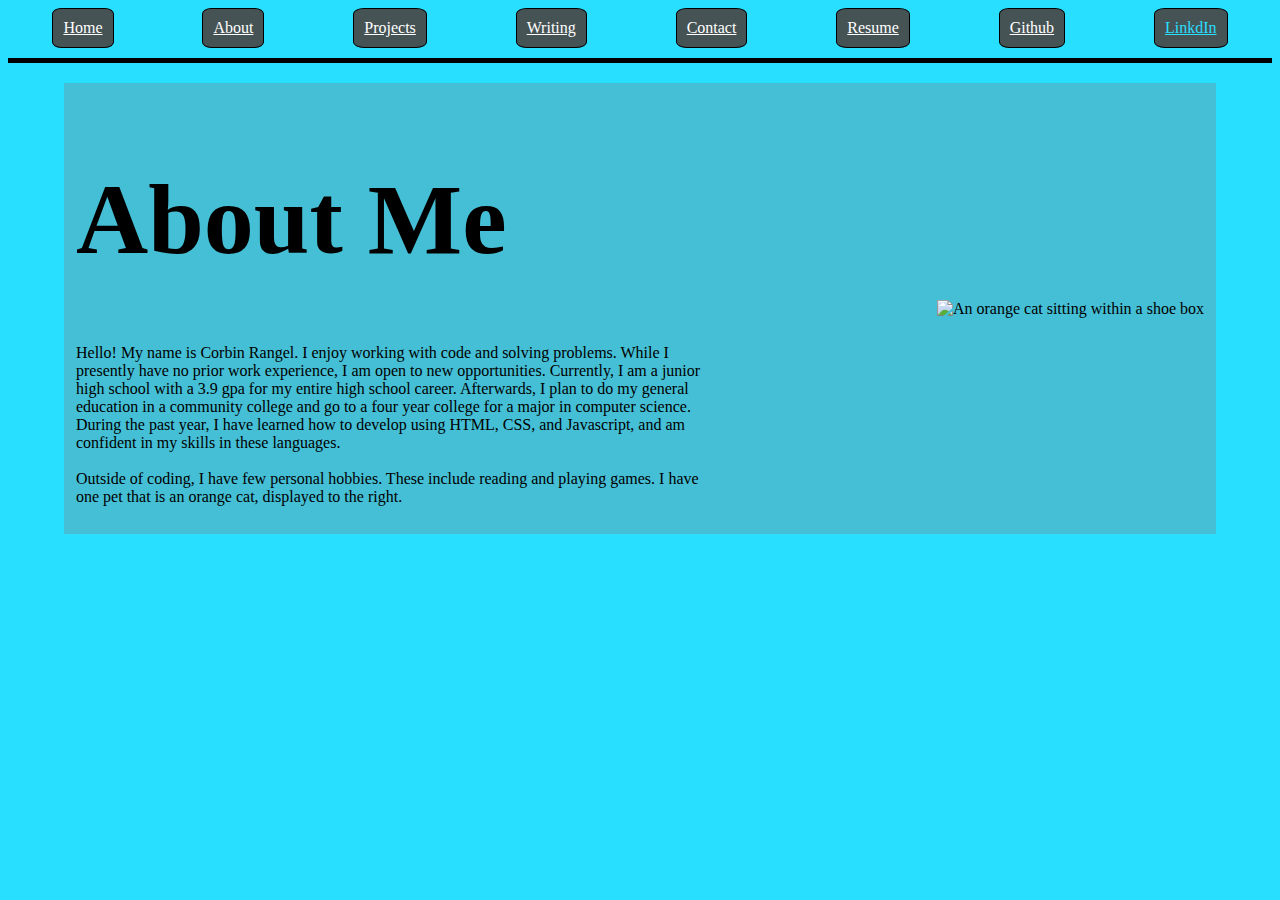
==== about.html @ 82e61e7e "edited webpages" ====
<!DOCTYPE html>
<html lang="en">

<head>
    <meta charset="UTF-8">
    <meta name="viewport" content="width=device-width, initial-scale=1.0">
    <link rel="shortcut icon" href="images/favicon.ico" />
    <link rel="stylesheet" href="style.css">
    <script src="script.js"></script>
    <title>-- Corbin Rangel -- About --</title>
</head>

<body>
    <header>
        <a href="index.html">Home</a>
        <a href="about.html">About</a>
        <a href="projects.html">Projects</a>
        <a href="writing.html">Writing</a>
        <a href="contact.html">Contact</a>
        <a href="resume.html">Resume</a>
        <a href="https://github.com/losPapasFritas">Github</a>
        <a href="">LinkdIn</a>
    </header>
    <main>
        <section class="banner">
            <section class="banner-left">
                <h1>About Me</h1>
                <p>Hello! My name is Corbin Rangel. I enjoy working with code and solving problems. While I presently have no prior work experience, I am open to new opportunities. Currently, I am a junior high school with a 3.9 gpa for my entire high school career. Afterwards, I plan to do my general education in a community college and go to a four year college for a major in computer science. During the past year, I have learned how to develop using HTML, CSS, and Javascript, and am confident in my skills in these languages.<br><br>Outside of coding, I have few personal hobbies. These include reading and playing games. I have one pet that is an orange cat, displayed to the right.</p>
            </section>
            <section class="banner-right">
                <img src="images/orangeCat.png" alt="An orange cat sitting within a shoe box">
            </section>
        </section>
    </main>
</body>

</html>
---- style.css ----
@import url("https://use.typekit.net/orf4uco.css");
/* font-family: "arvo", serif;
font-weight: 400;
font-style: normal; */
@import url("https://use.typekit.net/orf4uco.css");
/* font-family: "liberation-serif", serif;
font-weight: 400;
font-style: normal; */
@import url("https://use.typekit.net/orf4uco.css");

/* font-family: "lust", serif;
font-weight: 700;
font-style: normal; */
*{
    box-sizing: border-box;
}
body{
    background-color: #29DFFF;
}

header{
    padding-bottom: 10px;
    border-bottom: black solid 5px;
}

main {
    display: flex;
    flex-flow: column wrap;
    align-items: center;
}

img {
    max-width: 100%;
}

h1 {
    font-family: "lust", serif;
    font-weight: 700;
    font-style: normal;
    font-size: 100px;
}
:link{
    color: #FFFFFF;
}

a{
    border: 1px solid black;
    padding: 10px;
    background-color: #465355;
    color: #29DFFF;
    border-radius: 15%;
}

h3 {
    font-family: "arvo", serif;
    font-weight: 400;
    font-style: normal;
}

p {
    font-family: "liberation-serif", serif;
    font-weight: 400;
    font-style: normal;
}

header{
    display: flex;
    justify-content: space-around;
}

.banner-left,
.banner-right {
    max-width: 49vw;
}

.banner-left {
    margin-right: 10px;
}

.banner-right {
    margin-left: 10px;
}

.banner {
    display: flex;
    flex-flow: row nowrap;
    width: 90vw;
    justify-content: space-between;
    align-items: center;
    border: 2px solid #45BFD5;
    padding: 10px;
    margin: 20px;
}

.banner-for-projects {
    display: flex;
    flex-flow: column nowrap;
    align-items: center;
    margin-bottom: 10px;
}

.banner, .banner-for-projects{
    background-color: #45BFD5;
}

.banner>a:nth-child(2), li>a{
    border-radius: 0;
}

li>a{
    border: 0;
    background: none;
}

.slides {
    max-width: 1000px;
    position: relative;
    margin: auto;
}
  
  /* Hide the images by default */
  .gen-slides, .jp-slides, .calc-slides, .text-slides, .portfolio-slides {
    display: none;
  }
  
  /* Next & previous buttons */
  .prev, .next {
    cursor: pointer;
    position: absolute;
    top: 50%;
    width: auto;
    margin-top: -22px;
    padding: 16px;
    color: white;
    font-weight: bold;
    font-size: 18px;
    transition: 0.6s ease;
    border-radius: 0 3px 3px 0;
    user-select: none;
  }
  
  /* Position the "next button" to the right */
  .next {
    right: 0;
    border-radius: 3px 0 0 3px;
  }
  
  /* On hover, add a black background color with a little bit see-through */
  .prev:hover, .next:hover {
    background-color: rgba(0,0,0,0.8);
  }

  
  /* The dots/bullets/indicators */
  .dot {
    cursor: pointer;
    height: 15px;
    width: 15px;
    margin: 0 2px;
    background-color: #bbb;
    border-radius: 50%;
    display: inline-block;
    transition: background-color 0.6s ease;
  }
  
  .active, .dot:hover {
    background-color: #717171;
  }
  
  /* Fading animation */
  .fade {
    animation-name: fade;
    animation-duration: 1.5s;
  }
  
  @keyframes fade {
    from {opacity: .4}
    to {opacity: 1}
  }

  @keyframes head{
    from {opacity: .4}
    to {opacity: 1}
  }
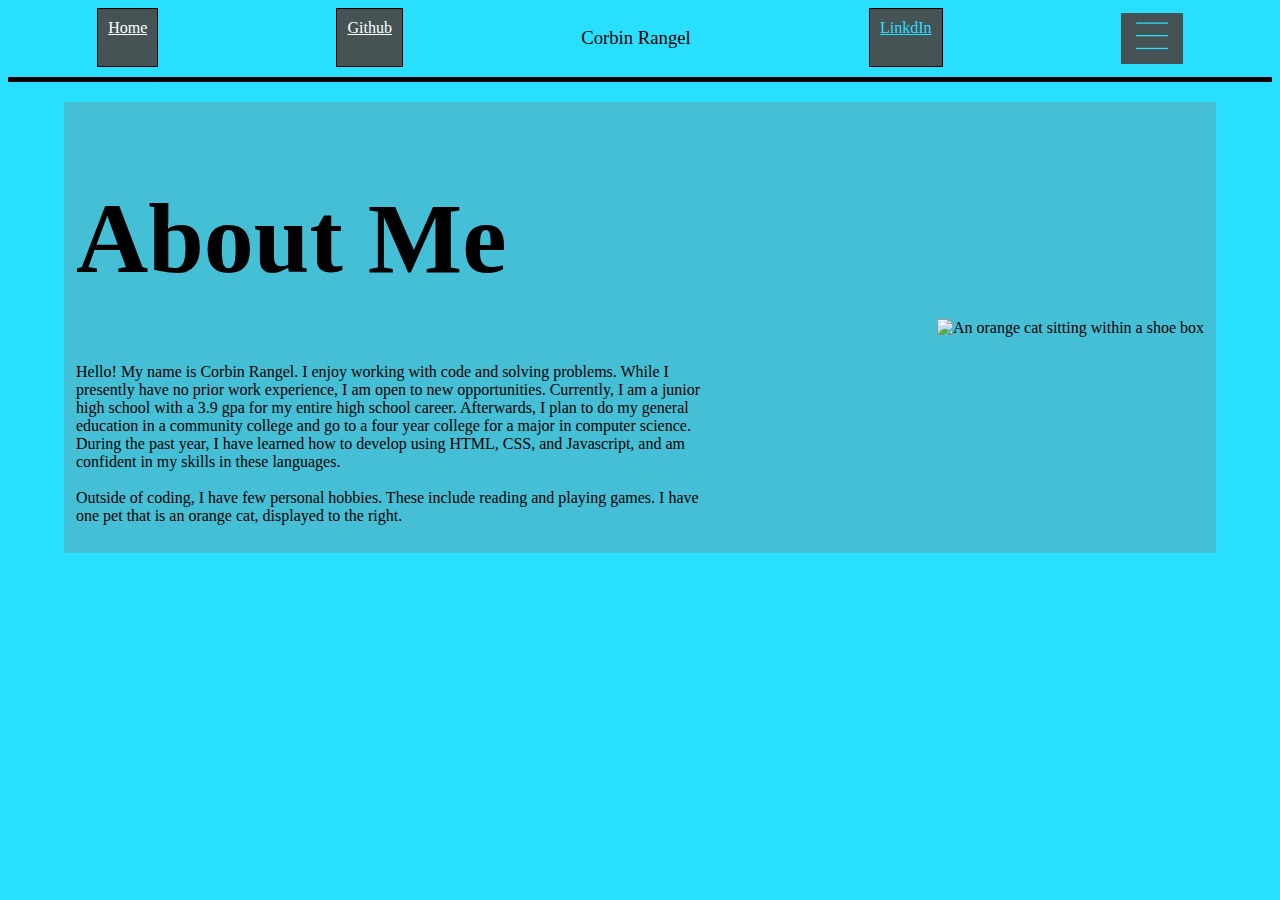
==== commit 6e31d3a2: "edited header and styles, added target to contact" ====
--- a/about.html
+++ b/about.html
@@ -13,13 +13,26 @@
 <body>
     <header>
         <a href="index.html">Home</a>
-        <a href="about.html">About</a>
+        <!-- <a href="about.html">About</a>
         <a href="projects.html">Projects</a>
         <a href="writing.html">Writing</a>
         <a href="contact.html">Contact</a>
-        <a href="resume.html">Resume</a>
+        <a href="resume.html">Resume</a> -->
+        
         <a href="https://github.com/losPapasFritas">Github</a>
+        <h3>Corbin Rangel</h3>
         <a href="">LinkdIn</a>
+        <div class="dropdown">
+            <button class="dropbtn"><img id="dropdownImg" src="images/Frame 1.png" alt="Three lines meant to indicate a dropdown menu">
+            </button><div class="dropdown-content">
+                <!-- <a href="index.html">Home</a> -->
+                <a href="about.html">About</a>
+                <a href="projects.html">Projects</a>
+                <a href="writing.html">Writing</a>
+                <a href="contact.html">Contact</a>
+                <a href="resume.html">Resume</a>
+            </div>
+        </div>
     </header>
     <main>
         <section class="banner">
--- a/style.css
+++ b/style.css
@@ -48,7 +48,7 @@
     padding: 10px;
     background-color: #465355;
     color: #29DFFF;
-    border-radius: 15%;
+    /* border-radius: 15%; */
 }
 
 h3 {
@@ -178,7 +178,56 @@
     to {opacity: 1}
   }
 
+
+
   @keyframes head{
-    from {opacity: .4}
-    to {opacity: 1}
+    0% {opacity: .4}
+    100% {opacity: 1}
+  }
+
+
+  .dropbtn {
+    margin-top: 5px;
+    background-color: #465355;
+    font-size: 16px;
+    border: none;
+  }
+  .dropbtn > #dropdownImg{
+    max-width: 50px;
+    padding-top: 5px;
+    padding-bottom: 5px;
+  }
+  /* .dropbtn:hover {} */
+  
+  .dropdown {
+    position: relative;
+    display: inline-block;
+  }
+  
+  .dropdown-content {
+    display: none;
+    position: absolute;
+    background-color: #000000;
+    min-width: 160px;
+    box-shadow: 0px 8px 16px 0px rgba(0, 0, 0, 0.2);
+    z-index: 1;
+  }
+  
+  .dropdown-content a {
+    /* color: #C18AFF;
+    padding: 12px 16px;
+    text-decoration: none; */
+    border-radius: 0%;
+    display: block;
+  }
+  
+  /* Change color of dropdown links on hover */
+  .dropdown-content a:hover {
+    background-color: #29DFFF;
+    color: #000000;
+  }
+  
+  /* Show the dropdown menu on hover */
+  .dropdown:hover .dropdown-content {
+    display: block;
   }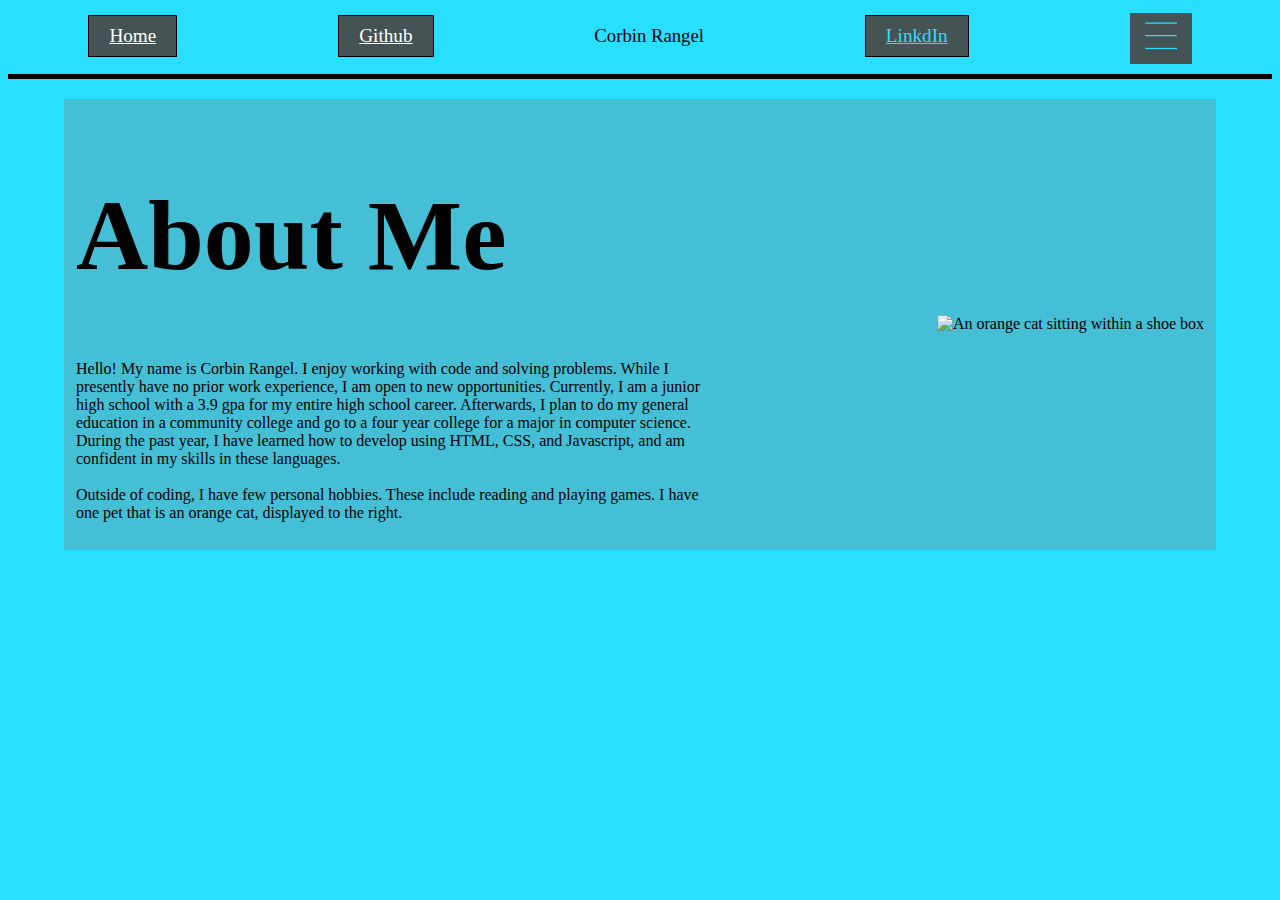
==== commit 9a24282a: "finished header" ====
--- a/about.html
+++ b/about.html
@@ -12,19 +12,19 @@
 
 <body>
     <header>
-        <a href="index.html">Home</a>
-        <!-- <a href="about.html">About</a>
-        <a href="projects.html">Projects</a>
-        <a href="writing.html">Writing</a>
-        <a href="contact.html">Contact</a>
-        <a href="resume.html">Resume</a> -->
-        
-        <a href="https://github.com/losPapasFritas">Github</a>
+        <div class="links">
+            <a href="index.html">Home</a>
+        </div>
+        <div class="links">
+            <a href="https://github.com/losPapasFritas">Github</a>
+        </div>
         <h3>Corbin Rangel</h3>
-        <a href="">LinkdIn</a>
+        <div class="links">
+            <a href="">LinkdIn</a>
+        </div>
         <div class="dropdown">
-            <button class="dropbtn"><img id="dropdownImg" src="images/Frame 1.png" alt="Three lines meant to indicate a dropdown menu">
-            </button><div class="dropdown-content">
+            <button class="dropbtn"><img id="dropdownImg" src="images/Frame 1.png" alt="Three lines meant to indicate a dropdown menu"></button>
+            <div id="dropdown" class="dropdown-content">
                 <!-- <a href="index.html">Home</a> -->
                 <a href="about.html">About</a>
                 <a href="projects.html">Projects</a>
--- a/style.css
+++ b/style.css
@@ -21,6 +21,10 @@
 header{
     padding-bottom: 10px;
     border-bottom: black solid 5px;
+    display: flex;
+    justify-content: space-around;
+    align-items: center;
+    line-height: 0px;
 }
 
 main {
@@ -46,8 +50,10 @@
 a{
     border: 1px solid black;
     padding: 10px;
+    font-size: larger;
     background-color: #465355;
     color: #29DFFF;
+    display: block;
     /* border-radius: 15%; */
 }
 
@@ -63,9 +69,8 @@
     font-style: normal;
 }
 
-header{
-    display: flex;
-    justify-content: space-around;
+.links>a{
+  padding: 20px;
 }
 
 .banner-left,
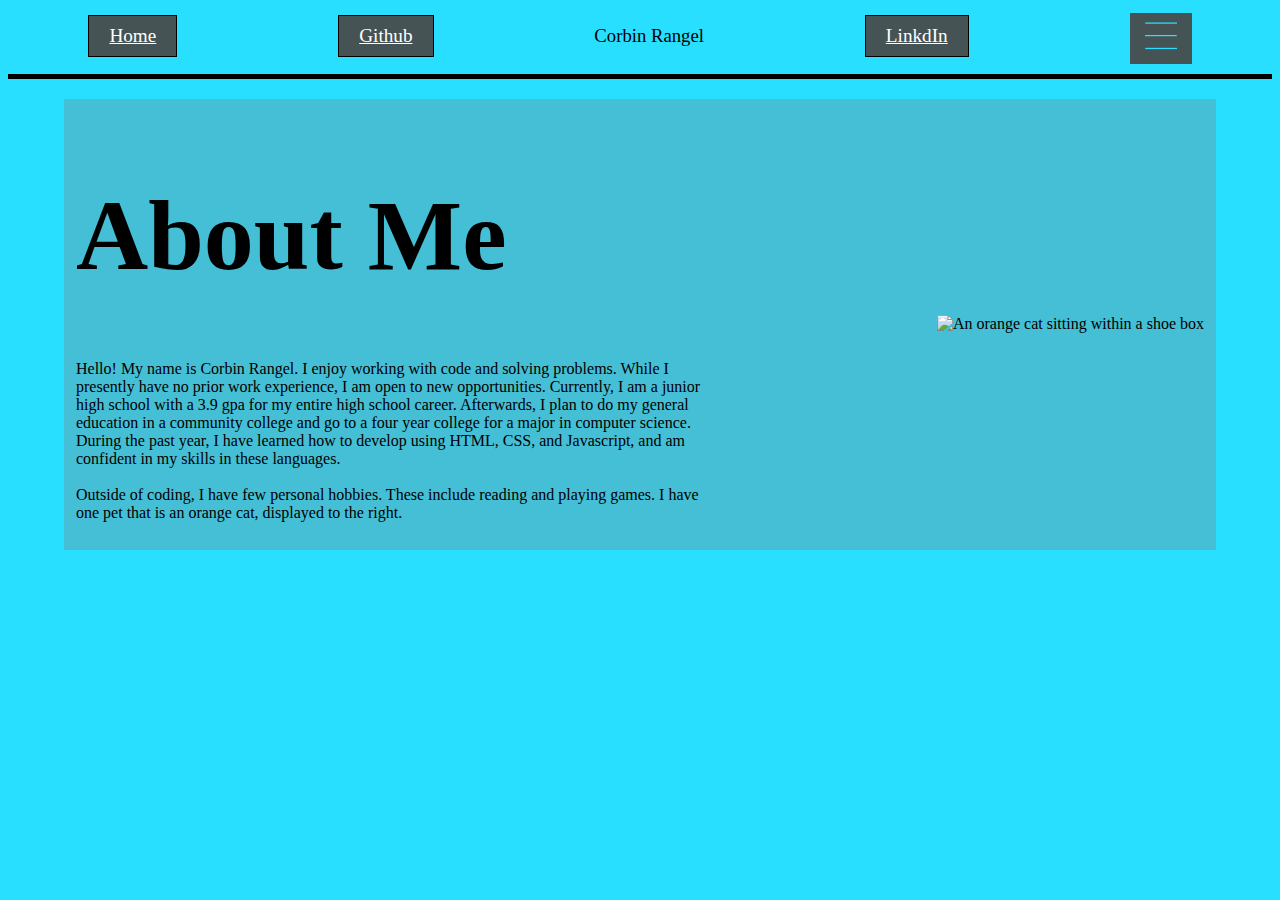
==== commit bda8b43b: "Fixed issue of not all links showing up" ====
--- a/about.html
+++ b/about.html
@@ -12,25 +12,27 @@
 
 <body>
     <header>
-        <div class="links">
-            <a href="index.html">Home</a>
+        <div class="links smallScreenNone">
+            <a class="smallScreenNone" href="index.html">Home</a>
         </div>
-        <div class="links">
-            <a href="https://github.com/losPapasFritas">Github</a>
+        <div class="links smallScreenNone">
+            <a class="smallScreenNone" href="https://github.com/losPapasFritas">Github</a>
         </div>
         <h3>Corbin Rangel</h3>
-        <div class="links">
-            <a href="">LinkdIn</a>
+        <div class="links smallScreenNone">
+            <a class="smallScreenNone" href="www.linkedin.com/in/corbin-rangel">LinkdIn</a>
         </div>
         <div class="dropdown">
             <button class="dropbtn"><img id="dropdownImg" src="images/Frame 1.png" alt="Three lines meant to indicate a dropdown menu"></button>
             <div id="dropdown" class="dropdown-content">
-                <!-- <a href="index.html">Home</a> -->
+                <a class="smallScreenSome" href="index.html">Home</a>
                 <a href="about.html">About</a>
                 <a href="projects.html">Projects</a>
                 <a href="writing.html">Writing</a>
                 <a href="contact.html">Contact</a>
                 <a href="resume.html">Resume</a>
+                <a class="smallScreenSome" href="www.linkedin.com/in/corbin-rangel">LinkdIn</a>
+                <a class="smallScreenSome" href="https://github.com/losPapasFritas">Github</a>
             </div>
         </div>
     </header>
--- a/style.css
+++ b/style.css
@@ -11,228 +11,364 @@
 /* font-family: "lust", serif;
 font-weight: 700;
 font-style: normal; */
-*{
-    box-sizing: border-box;
-}
-body{
-    background-color: #29DFFF;
-}
-
-header{
-    padding-bottom: 10px;
-    border-bottom: black solid 5px;
-    display: flex;
-    justify-content: space-around;
-    align-items: center;
-    line-height: 0px;
+* {
+  box-sizing: border-box;
+  font-family: "liberation-serif", serif;
+  font-weight: 400;
+  font-style: normal;
+}
+
+body {
+  background-color: #29DFFF;
+}
+.dropdown-content .smallScreenNone{
+  display: inline;
+}
+.dropdown-content .smallScreenSome{
+  display: none;
+}
+header {
+  padding-bottom: 10px;
+  border-bottom: black solid 5px;
+  display: flex;
+  justify-content: space-around;
+  align-items: center;
+  line-height: 0px;
 }
 
 main {
-    display: flex;
-    flex-flow: column wrap;
-    align-items: center;
+  display: flex;
+  flex-flow: column wrap;
+  align-items: center;
 }
 
 img {
-    max-width: 100%;
-}
-
-h1 {
-    font-family: "lust", serif;
-    font-weight: 700;
-    font-style: normal;
-    font-size: 100px;
-}
-:link{
-    color: #FFFFFF;
-}
-
-a{
-    border: 1px solid black;
-    padding: 10px;
-    font-size: larger;
-    background-color: #465355;
-    color: #29DFFF;
-    display: block;
-    /* border-radius: 15%; */
+  max-width: 100%;
+}
+
+h1, h1>strong {
+  font-family: "lust", serif;
+  font-weight: 700;
+  font-style: normal;
+  font-size: 100px;
+}
+
+:link {
+  color: #FFFFFF;
+}
+
+a {
+  border: 1px solid black;
+  padding: 10px;
+  font-size: larger;
+  background-color: #465355;
+  color: #29DFFF;
+  display: block;
+  /* border-radius: 15%; */
 }
 
 h3 {
-    font-family: "arvo", serif;
-    font-weight: 400;
-    font-style: normal;
+  font-family: "arvo", serif;
+  font-weight: 400;
+  font-style: normal;
 }
 
 p {
-    font-family: "liberation-serif", serif;
-    font-weight: 400;
-    font-style: normal;
-}
-
-.links>a{
+  font-family: "liberation-serif", serif;
+  font-weight: 400;
+  font-style: normal;
+}
+
+.links>a {
   padding: 20px;
 }
 
 .banner-left,
 .banner-right {
-    max-width: 49vw;
+  max-width: 49vw;
 }
 
 .banner-left {
-    margin-right: 10px;
+  margin-right: 10px;
 }
 
 .banner-right {
-    margin-left: 10px;
+  margin-left: 10px;
 }
 
 .banner {
-    display: flex;
-    flex-flow: row nowrap;
-    width: 90vw;
-    justify-content: space-between;
-    align-items: center;
-    border: 2px solid #45BFD5;
-    padding: 10px;
-    margin: 20px;
+  display: flex;
+  flex-flow: row nowrap;
+  width: 90vw;
+  justify-content: space-between;
+  align-items: center;
+  border: 2px solid #45BFD5;
+  padding: 10px;
+  margin: 20px;
 }
 
 .banner-for-projects {
-    display: flex;
-    flex-flow: column nowrap;
-    align-items: center;
-    margin-bottom: 10px;
-}
-
-.banner, .banner-for-projects{
-    background-color: #45BFD5;
-}
-
-.banner>a:nth-child(2), li>a{
-    border-radius: 0;
-}
-
-li>a{
-    border: 0;
-    background: none;
+  display: flex;
+  flex-flow: column nowrap;
+  align-items: center;
+  margin-bottom: 10px;
+}
+
+.banner,
+.banner-for-projects {
+  background-color: #45BFD5;
+}
+
+.banner>a:nth-child(2),
+li>a {
+  border-radius: 0;
+}
+
+li>a {
+  border: 0;
+  background: none;
 }
 
 .slides {
-    max-width: 1000px;
-    position: relative;
-    margin: auto;
-}
-  
-  /* Hide the images by default */
-  .gen-slides, .jp-slides, .calc-slides, .text-slides, .portfolio-slides {
-    display: none;
-  }
-  
-  /* Next & previous buttons */
-  .prev, .next {
-    cursor: pointer;
-    position: absolute;
-    top: 50%;
-    width: auto;
-    margin-top: -22px;
-    padding: 16px;
-    color: white;
-    font-weight: bold;
-    font-size: 18px;
-    transition: 0.6s ease;
-    border-radius: 0 3px 3px 0;
-    user-select: none;
-  }
-  
-  /* Position the "next button" to the right */
-  .next {
-    right: 0;
-    border-radius: 3px 0 0 3px;
-  }
-  
-  /* On hover, add a black background color with a little bit see-through */
-  .prev:hover, .next:hover {
-    background-color: rgba(0,0,0,0.8);
-  }
-
-  
-  /* The dots/bullets/indicators */
-  .dot {
-    cursor: pointer;
-    height: 15px;
-    width: 15px;
-    margin: 0 2px;
-    background-color: #bbb;
-    border-radius: 50%;
-    display: inline-block;
-    transition: background-color 0.6s ease;
-  }
-  
-  .active, .dot:hover {
-    background-color: #717171;
-  }
-  
-  /* Fading animation */
-  .fade {
-    animation-name: fade;
-    animation-duration: 1.5s;
-  }
-  
-  @keyframes fade {
-    from {opacity: .4}
-    to {opacity: 1}
-  }
-
-
-
-  @keyframes head{
-    0% {opacity: .4}
-    100% {opacity: 1}
-  }
-
-
-  .dropbtn {
-    margin-top: 5px;
-    background-color: #465355;
-    font-size: 16px;
-    border: none;
-  }
-  .dropbtn > #dropdownImg{
-    max-width: 50px;
-    padding-top: 5px;
-    padding-bottom: 5px;
-  }
-  /* .dropbtn:hover {} */
-  
-  .dropdown {
-    position: relative;
-    display: inline-block;
-  }
-  
-  .dropdown-content {
-    display: none;
-    position: absolute;
-    background-color: #000000;
-    min-width: 160px;
-    box-shadow: 0px 8px 16px 0px rgba(0, 0, 0, 0.2);
-    z-index: 1;
-  }
-  
-  .dropdown-content a {
-    /* color: #C18AFF;
+  max-width: 1000px;
+  position: relative;
+  margin: auto;
+}
+
+/* Hide the images by default */
+.gen-slides,
+.jp-slides,
+.calc-slides,
+.text-slides,
+.portfolio-slides {
+  display: none;
+}
+
+/* Next & previous buttons */
+.prev,
+.next {
+  cursor: pointer;
+  position: absolute;
+  top: 50%;
+  width: auto;
+  margin-top: -22px;
+  padding: 16px;
+  color: white;
+  font-weight: bold;
+  font-size: 18px;
+  transition: 0.6s ease;
+  border-radius: 0 3px 3px 0;
+  user-select: none;
+}
+
+/* Position the "next button" to the right */
+.next {
+  right: 0;
+  border-radius: 3px 0 0 3px;
+}
+
+/* On hover, add a black background color with a little bit see-through */
+.prev:hover,
+.next:hover {
+  background-color: rgba(0, 0, 0, 0.8);
+}
+
+
+/* The dots/bullets/indicators */
+.dot {
+  cursor: pointer;
+  height: 15px;
+  width: 15px;
+  margin: 0 2px;
+  background-color: #bbb;
+  border-radius: 50%;
+  display: inline-block;
+  transition: background-color 0.6s ease;
+}
+
+.active,
+.dot:hover {
+  background-color: #717171;
+}
+
+/* Fading animation */
+.fade {
+  animation-name: fade;
+  animation-duration: 1.5s;
+}
+
+@keyframes fade {
+  from {
+    opacity: .4
+  }
+
+  to {
+    opacity: 1
+  }
+}
+
+.dropbtn {
+  margin-top: 5px;
+  background-color: #465355;
+  font-size: 16px;
+  border: none;
+}
+
+.dropbtn>#dropdownImg {
+  max-width: 50px;
+  padding-top: 5px;
+  padding-bottom: 5px;
+}
+
+/* .dropbtn:hover {} */
+
+.dropdown {
+  position: relative;
+  display: inline-block;
+}
+
+.dropdown-content {
+  display: none;
+  position: absolute;
+  background-color: #000000;
+  min-width: 160px;
+  box-shadow: 0px 8px 16px 0px rgba(0, 0, 0, 0.2);
+  z-index: 1;
+}
+
+.dropdown-content a {
+  /* color: #C18AFF;
     padding: 12px 16px;
     text-decoration: none; */
-    border-radius: 0%;
+  border-radius: 0%;
+  display: block;
+}
+
+/* Change color of dropdown links on hover */
+.dropdown-content a:hover {
+  background-color: #29DFFF;
+  color: #000000;
+}
+
+/* Show the dropdown menu on hover */
+.dropdown:hover .dropdown-content {
+  display: block;
+}
+
+@keyframes up{
+  0%{
+   top: 25%;
+   color: red;
+  }
+  /* 25%{
+    margin-top: 50%;
+  } */
+  50%{
+   top: 75%;
+   color: purple;
+  }
+  /* 75%{
+    margin-top: 50%;
+  } */
+  100%{
+    top: 25%;
+    color: red;
+  }
+}
+
+#bannerAnim{
+  display: flex;
+  flex-flow: row nowrap;
+  height: 90vh;
+  align-items: flex-start;
+}
+#bannerAnim>div{
+  font-size: larger;
+  width: 2vw;
+  animation-name: up;
+  animation-duration: 10s;
+  animation-iteration-count: infinite;
+  position: relative;
+}
+#anim1{
+  animation-delay: 0.333s;
+}
+#anim2{
+  animation-delay: 0.667s;
+}
+#anim3{
+  animation-delay: 1s;
+}
+#anim4{
+  animation-delay: 1.333s;
+}
+#anim5{
+  animation-delay: 1.667s;
+}
+#anim6{
+  animation-delay: 2s;
+}
+#anim7{
+  animation-delay: 2.667s;
+}
+#anim8{
+  animation-delay: 3s;
+}
+#anim9{
+  animation-delay: 3.333s;
+}
+#anim10{
+  animation-delay: 3.667s;
+}
+#anim11{
+  animation-delay: 4s;
+}
+#anim12{
+  animation-delay: 4.333s;
+}
+#anim13{
+  animation-delay: 4.667s;
+}
+#anim14{
+  animation-delay: 5s;
+}
+#anim15{
+  animation-delay: 5.333s;
+}
+@media (max-width:1174px){
+  .writing{
+    flex-flow: column;
+  }
+}
+@media (max-width:1090px){
+ .banner{
+  flex-flow: column;
+ }
+}
+@media (max-width:850px){
+  h1, h1>strong{
+    font-size: 70px;
+  }
+}
+@media (max-width:850px){
+  h1, h1>strong{
+    font-size: 50px;
+  }
+}
+@media(max-width:600px){
+  img{
+    max-width: 100%;
+  }
+}
+@media(max-width:500px){
+  /* Header stuff */
+  .dropdown-content{
+    left: 1000;
+  }
+  .smallScreenNone{
+    display: none;
+  }
+  .dropdown-content .smallScreenSome{
     display: block;
   }
-  
-  /* Change color of dropdown links on hover */
-  .dropdown-content a:hover {
-    background-color: #29DFFF;
-    color: #000000;
-  }
-  
-  /* Show the dropdown menu on hover */
-  .dropdown:hover .dropdown-content {
-    display: block;
-  }+}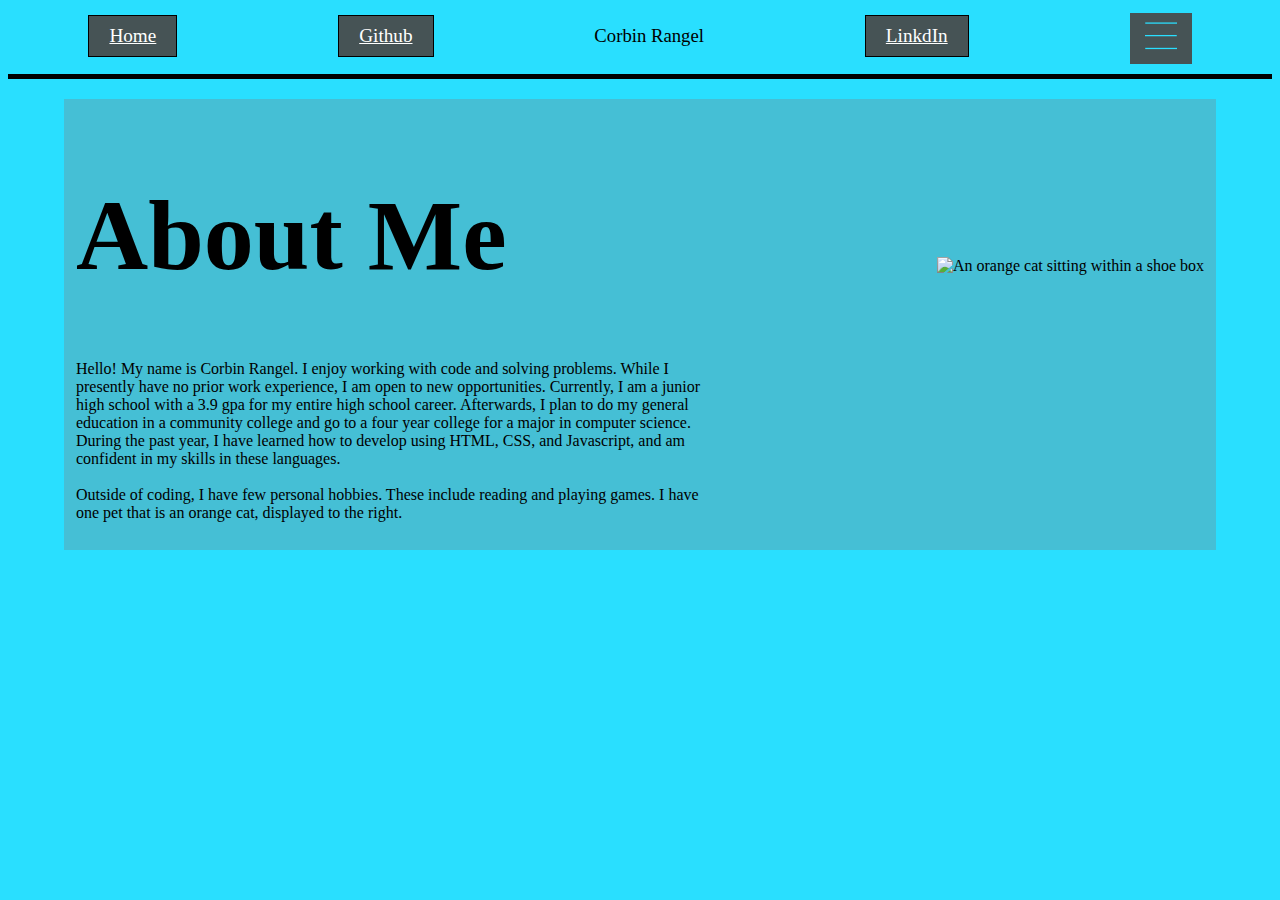
==== commit 6600a9fb: "Fixed linkedin link" ====
--- a/about.html
+++ b/about.html
@@ -31,7 +31,7 @@
                 <a href="writing.html">Writing</a>
                 <a href="contact.html">Contact</a>
                 <a href="resume.html">Resume</a>
-                <a class="smallScreenSome" href="www.linkedin.com/in/corbin-rangel">LinkdIn</a>
+                <a class="smallScreenSome" href="https://www.linkedin.com/in/corbinrangel/">LinkdIn</a>
                 <a class="smallScreenSome" href="https://github.com/losPapasFritas">Github</a>
             </div>
         </div>
--- a/style.css
+++ b/style.css
@@ -94,6 +94,7 @@
 
 .banner-right {
   margin-left: 10px;
+  min-height: 15vh;
 }
 
 .banner {
@@ -119,6 +120,21 @@
   background-color: #45BFD5;
 }
 
+.form-main{
+  display: flex;
+  flex-flow: column nowrap;
+  justify-content: space-around;
+}
+label{
+  width: 50%;
+}
+.form{
+  min-height: 5vh;
+  display: flex;
+  flex-flow: row nowrap;
+  align-items: center;
+  justify-content: space-between;
+}
 .banner>a:nth-child(2),
 li>a {
   border-radius: 0;
@@ -362,8 +378,18 @@
 }
 @media(max-width:500px){
   /* Header stuff */
-  .dropdown-content{
-    left: 1000;
+  .form-main{
+    min-height: 10vh;
+  }
+  .form{
+    flex-flow: column;
+  }
+  label{
+    width: 100%;
+  }
+  .banner{
+    margin-left: 5px;
+    margin-right: 5px;
   }
   .smallScreenNone{
     display: none;
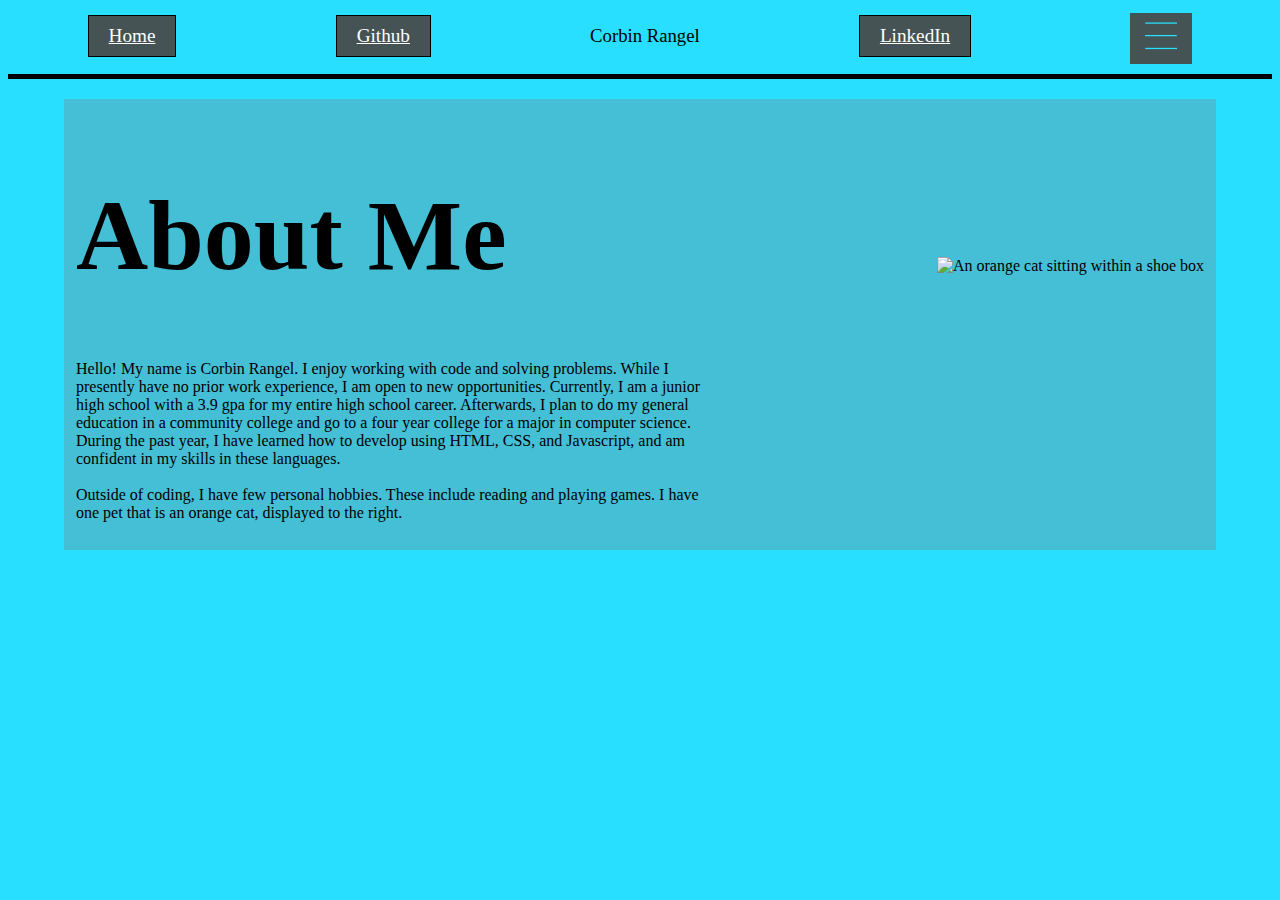
==== commit 62bec22b: "edited html" ====
--- a/about.html
+++ b/about.html
@@ -6,7 +6,6 @@
     <meta name="viewport" content="width=device-width, initial-scale=1.0">
     <link rel="shortcut icon" href="images/favicon.ico" />
     <link rel="stylesheet" href="style.css">
-    <script src="script.js"></script>
     <title>-- Corbin Rangel -- About --</title>
 </head>
 
@@ -20,7 +19,7 @@
         </div>
         <h3>Corbin Rangel</h3>
         <div class="links smallScreenNone">
-            <a class="smallScreenNone" href="www.linkedin.com/in/corbin-rangel">LinkdIn</a>
+            <a class="smallScreenNone" href="https://www.linkedin.com/in/corbinrangel/">LinkedIn</a>
         </div>
         <div class="dropdown">
             <button class="dropbtn"><img id="dropdownImg" src="images/Frame 1.png" alt="Three lines meant to indicate a dropdown menu"></button>
@@ -31,7 +30,7 @@
                 <a href="writing.html">Writing</a>
                 <a href="contact.html">Contact</a>
                 <a href="resume.html">Resume</a>
-                <a class="smallScreenSome" href="https://www.linkedin.com/in/corbinrangel/">LinkdIn</a>
+                <a class="smallScreenSome" href="https://www.linkedin.com/in/corbinrangel/">LinkedIn</a>
                 <a class="smallScreenSome" href="https://github.com/losPapasFritas">Github</a>
             </div>
         </div>
--- a/style.css
+++ b/style.css
@@ -299,12 +299,13 @@
   align-items: flex-start;
 }
 #bannerAnim>div{
-  font-size: larger;
-  width: 2vw;
+  font-size: 35px;
+  width: 2.2vw;
   animation-name: up;
   animation-duration: 10s;
   animation-iteration-count: infinite;
   position: relative;
+  text-align: center;
 }
 #anim1{
   animation-delay: 0.333s;
@@ -350,6 +351,13 @@
 }
 #anim15{
   animation-delay: 5.333s;
+}
+
+@media(max-width:1360px){
+  #bannerAnim>div{
+    font-size: 25px;
+    width: 2.2vw;
+  }
 }
 @media (max-width:1174px){
   .writing{
@@ -360,15 +368,18 @@
  .banner{
   flex-flow: column;
  }
+ .banner-left, .banner-right{
+  max-width: 88vw;
+  margin : 0;
+ }
 }
 @media (max-width:850px){
   h1, h1>strong{
     font-size: 70px;
   }
-}
-@media (max-width:850px){
-  h1, h1>strong{
-    font-size: 50px;
+  #bannerAnim>div{
+    font-size: 35px;
+    width: 20vw;
   }
 }
 @media(max-width:600px){
@@ -378,6 +389,13 @@
 }
 @media(max-width:500px){
   /* Header stuff */
+  #dropdown>a{
+    font-size: 20px;
+  }
+  #bannerAnim>div{
+    font-size: 30px;
+    width: 20vw;
+  }
   .form-main{
     min-height: 10vh;
   }
